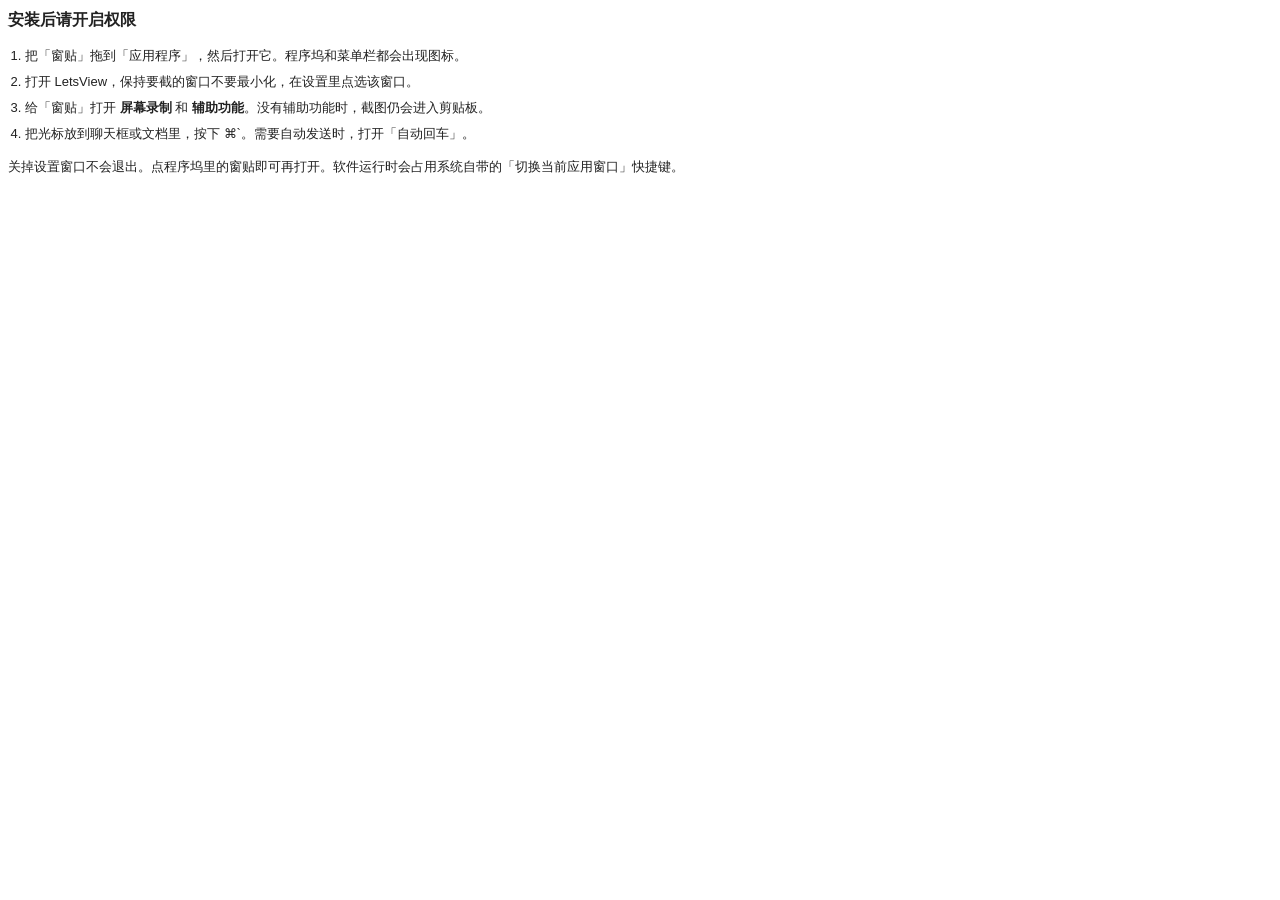
==== WindowPaste/packaging/Resources/readme.html @ b2321b28 "Release 窗贴 1.0.0 with window picker, auto-return, and DMG packaging. Co-authored-by: Cursor <cursora" ====
<!DOCTYPE html>
<html lang="zh-Hans">
<head>
<meta charset="utf-8">
<title>使用说明</title>
<style>
  body { font-family: -apple-system, BlinkMacSystemFont, "PingFang SC", sans-serif; font-size: 13px; line-height: 1.55; color: #222; }
  h2 { font-size: 16px; margin: 0 0 10px; }
  ol { padding-left: 1.3em; }
  li { margin: 6px 0; }
</style>
</head>
<body>
<h2>安装后请开启权限</h2>
<ol>
  <li>把「窗贴」拖到「应用程序」，然后打开它。程序坞和菜单栏都会出现图标。</li>
  <li>打开 LetsView，保持要截的窗口不要最小化，在设置里点选该窗口。</li>
  <li>给「窗贴」打开 <b>屏幕录制</b> 和 <b>辅助功能</b>。没有辅助功能时，截图仍会进入剪贴板。</li>
  <li>把光标放到聊天框或文档里，按下 ⌘`。需要自动发送时，打开「自动回车」。</li>
</ol>
<p>关掉设置窗口不会退出。点程序坞里的窗贴即可再打开。软件运行时会占用系统自带的「切换当前应用窗口」快捷键。</p>
</body>
</html>
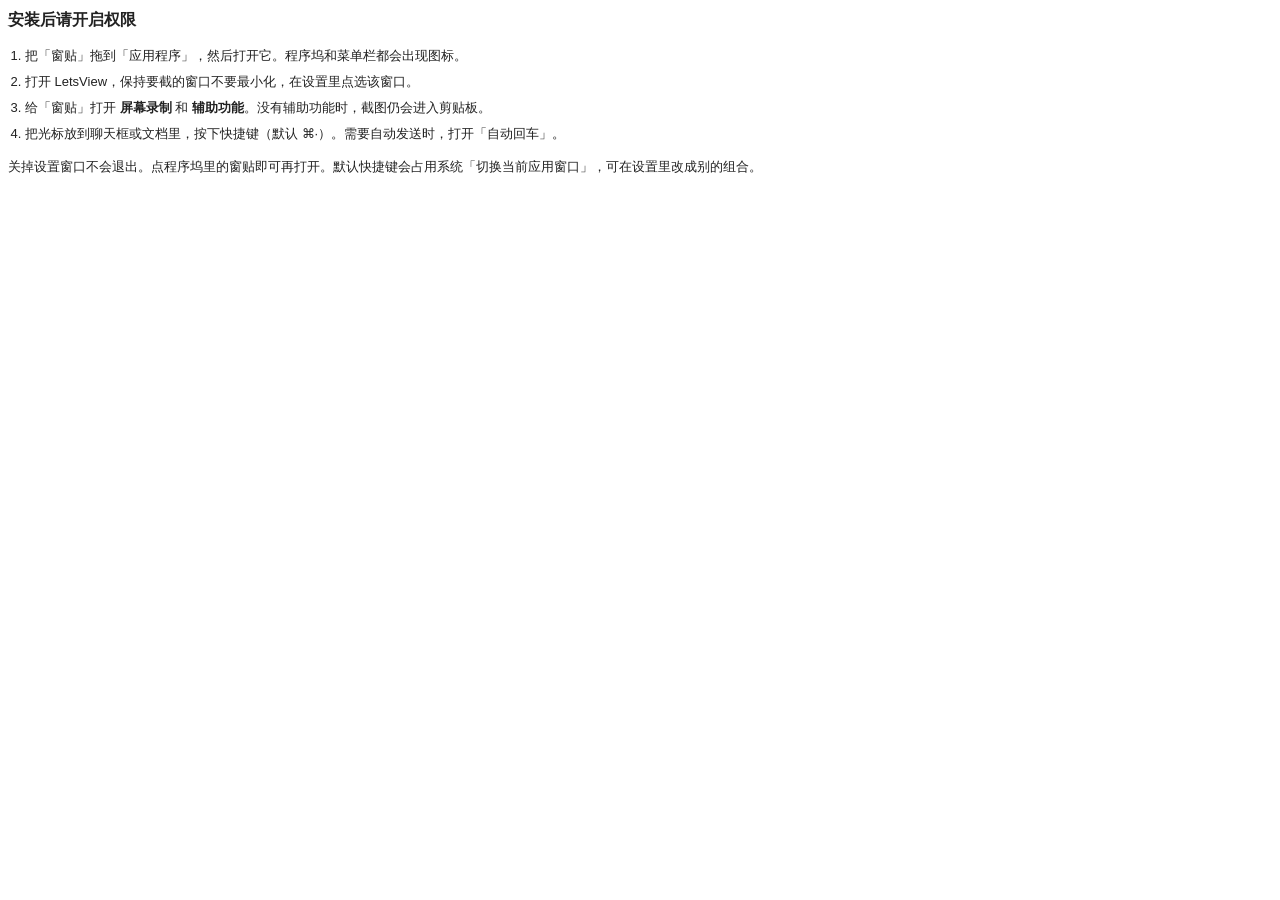
==== commit d8f6bcb8: "Release 窗贴 1.0.1 with custom hotkeys and standard window controls. Co-authored-by: Cursor <cursorage" ====
--- a/WindowPaste/packaging/Resources/readme.html
+++ b/WindowPaste/packaging/Resources/readme.html
@@ -16,8 +16,8 @@
   <li>把「窗贴」拖到「应用程序」，然后打开它。程序坞和菜单栏都会出现图标。</li>
   <li>打开 LetsView，保持要截的窗口不要最小化，在设置里点选该窗口。</li>
   <li>给「窗贴」打开 <b>屏幕录制</b> 和 <b>辅助功能</b>。没有辅助功能时，截图仍会进入剪贴板。</li>
-  <li>把光标放到聊天框或文档里，按下 ⌘`。需要自动发送时，打开「自动回车」。</li>
+  <li>把光标放到聊天框或文档里，按下快捷键（默认 ⌘·）。需要自动发送时，打开「自动回车」。</li>
 </ol>
-<p>关掉设置窗口不会退出。点程序坞里的窗贴即可再打开。软件运行时会占用系统自带的「切换当前应用窗口」快捷键。</p>
+<p>关掉设置窗口不会退出。点程序坞里的窗贴即可再打开。默认快捷键会占用系统「切换当前应用窗口」，可在设置里改成别的组合。</p>
 </body>
 </html>
